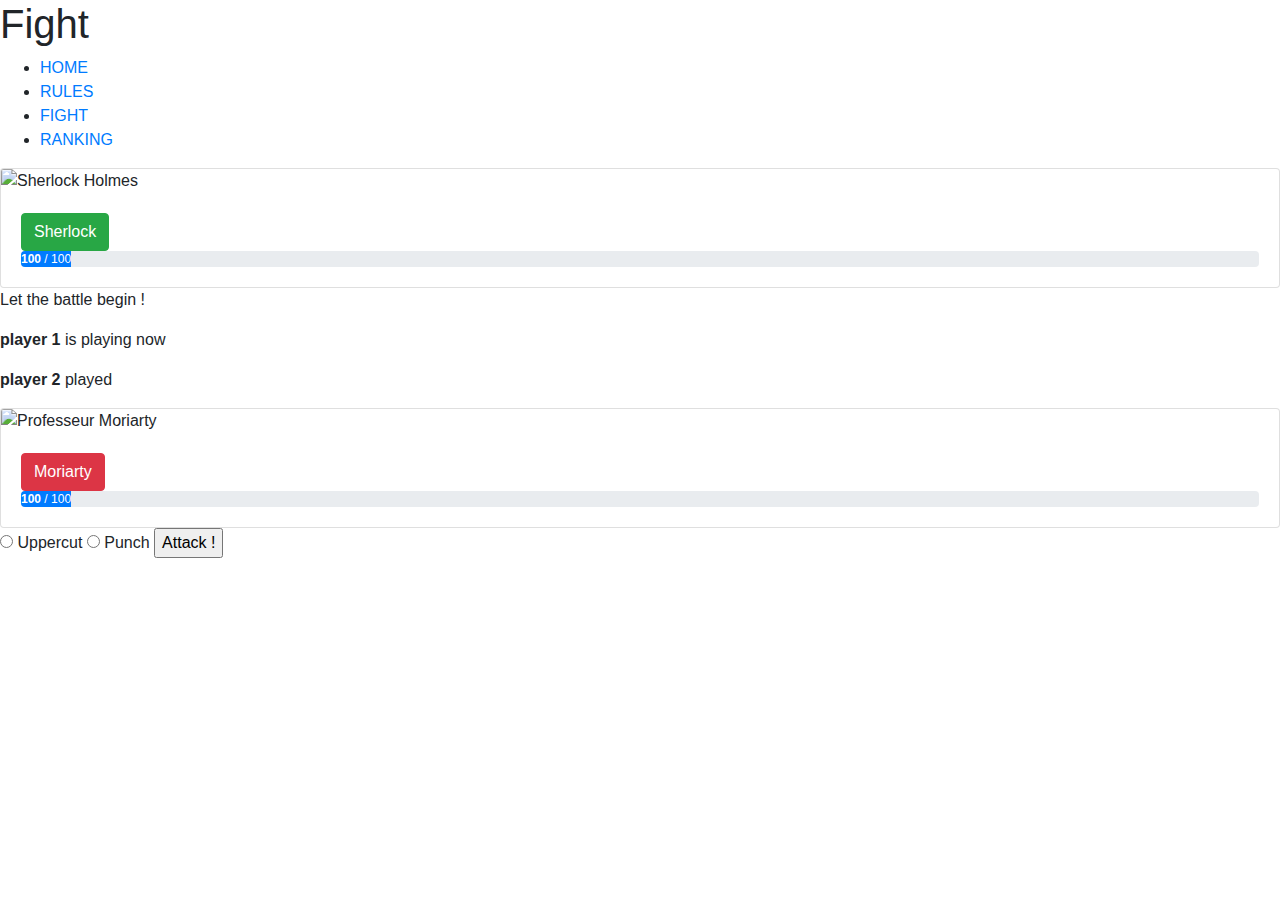
==== bakerStreetFighter/src/main/resources/templates/fight.html @ 4b17c455 "delete JS script balis useless in html" ====
<!doctype html>
<html lang="en">
  <head>
    <meta charset="utf-8">
    <meta name="viewport" content="width=device-width, initial-scale=1, shrink-to-fit=no">

    <link rel="stylesheet" href="https://stackpath.bootstrapcdn.com/bootstrap/4.3.1/css/bootstrap.min.css" integrity="sha384-ggOyR0iXCbMQv3Xipma34MD+dH/1fQ784/j6cY/iJTQUOhcWr7x9JvoRxT2MZw1T" crossorigin="anonymous">
    <link rel="stylesheet" href="../CSS/style.css">
    <link href="https://fonts.googleapis.com/css?family=IM+Fell+English+SC&display=swap" rel="stylesheet">

    <title>Fight</title>
  </head>

  <body>
    <div class="fight_container">

      <h1>Fight</h1>

      <header>
        <nav class="main_menu">
          <ul>
            <li class="dashed_border bg_black_rgba">
              <a href="/" class="green_yellow">HOME</a>
            </li>
            <li class="dashed_border bg_black_rgba">
              <a href="/rules" class="green_yellow">RULES</a>
            </li>
            <li class="dashed_border bg_black_rgba">
              <a href="/fight" class="green_yellow">FIGHT</a>
            </li>
            <li class="dashed_border bg_black_rgba">
              <a href="/ranking" class="green_yellow">RANKING</a>
            </li>
          </ul>
        </nav>
      </header>

      <section class="fight">
        <div class="card">
          <img src="../IMG/sherlock.jpg" class="card-img-top" alt="Sherlock Holmes">
          <div class="card-body">
              <button type="button" class="btn btn-success">Sherlock</button>
              <div class="progress">
                <div class="progress-bar" role="progressbar"><span><strong th:text="${lifeP1}">100</strong> / 100</span></div>
              </div>
          </div>
        </div>

        <div class="description green_yellow dashed_border bg_black_rgba">
          <p>Let the battle begin !</p>
          <p><strong th:text="${currentPlayer}">player 1</strong> is playing now</p>
          <p><strong th:text="${currentOppenent}">player 2</strong> played</p>

        </div>

        <div class="card">
          <img src="../IMG/moriarty_profil.jpg" class="card-img-top" alt="Professeur Moriarty">
          <div class="card-body">
              <button type="button" class="btn btn-danger">Moriarty</button>
              <div class="progress">
                <div class="progress-bar" role="progressbar"><span><strong th:text="${lifeP2}">100</strong> / 100</span></div>
              </div>
          </div>
        </div>
      </section>

      <form action="/fight" method="POST" class="dashed_border green_yellow bg_black_rgba">
        <input type="radio" id="uppercut" name="attack" value="uppercut">
        <label for="uppercut">Uppercut</label>  
        <input type="radio" id="punch" name="attack" value="punch">
        <label for="punch">Punch</label>
        <input type="submit" value="Attack !">
      </form>

    </div>
  </body>
</html>
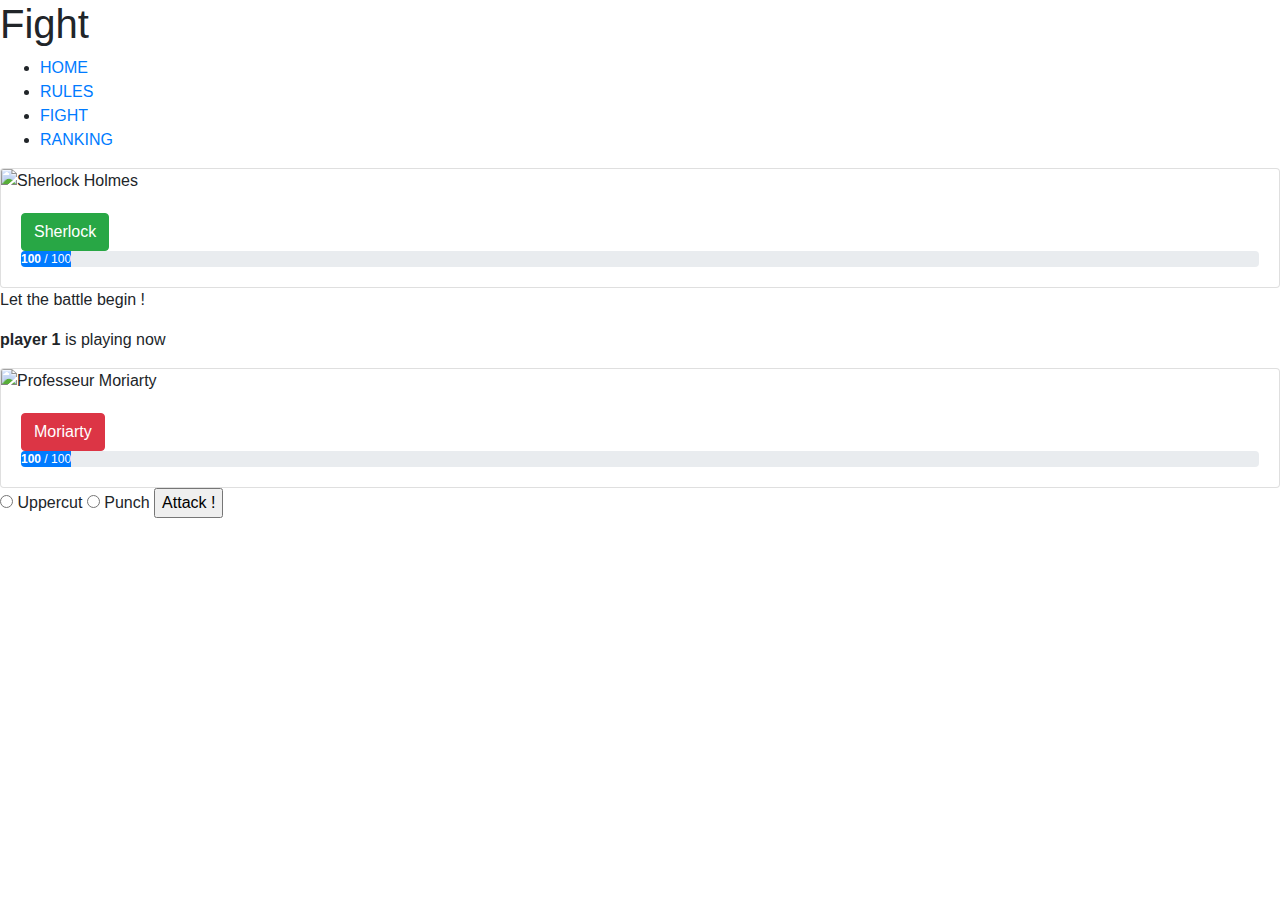
==== commit a4fb09c4: "Merge pull request #11 from WildCodeSchool/winner-bdd" ====
--- a/bakerStreetFighter/src/main/resources/templates/fight.html
+++ b/bakerStreetFighter/src/main/resources/templates/fight.html
@@ -49,8 +49,6 @@
         <div class="description green_yellow dashed_border bg_black_rgba">
           <p>Let the battle begin !</p>
           <p><strong th:text="${currentPlayer}">player 1</strong> is playing now</p>
-          <p><strong th:text="${currentOppenent}">player 2</strong> played</p>
-
         </div>
 
         <div class="card">
@@ -73,5 +71,9 @@
       </form>
 
     </div>
+
+    <script src="https://code.jquery.com/jquery-3.3.1.slim.min.js" integrity="sha384-q8i/X+965DzO0rT7abK41JStQIAqVgRVzpbzo5smXKp4YfRvH+8abtTE1Pi6jizo" crossorigin="anonymous"></script>
+    <script src="https://cdnjs.cloudflare.com/ajax/libs/popper.js/1.14.7/umd/popper.min.js" integrity="sha384-UO2eT0CpHqdSJQ6hJty5KVphtPhzWj9WO1clHTMGa3JDZwrnQq4sF86dIHNDz0W1" crossorigin="anonymous"></script>
+    <script src="https://stackpath.bootstrapcdn.com/bootstrap/4.3.1/js/bootstrap.min.js" integrity="sha384-JjSmVgyd0p3pXB1rRibZUAYoIIy6OrQ6VrjIEaFf/nJGzIxFDsf4x0xIM+B07jRM" crossorigin="anonymous"></script>
   </body>
 </html>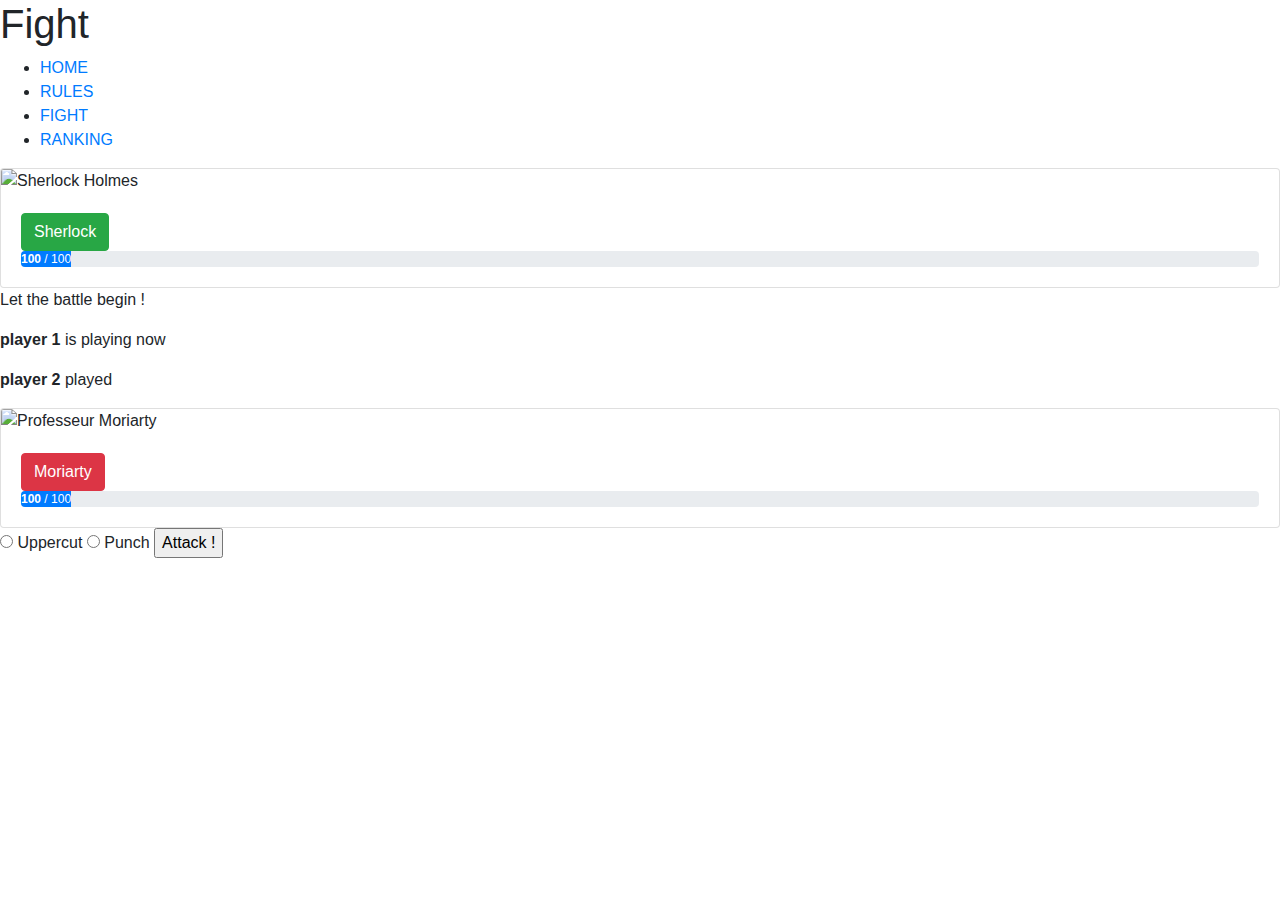
==== commit 6d1cc634: "add script balise" ====
--- a/bakerStreetFighter/src/main/resources/templates/fight.html
+++ b/bakerStreetFighter/src/main/resources/templates/fight.html
@@ -49,6 +49,8 @@
         <div class="description green_yellow dashed_border bg_black_rgba">
           <p>Let the battle begin !</p>
           <p><strong th:text="${currentPlayer}">player 1</strong> is playing now</p>
+          <p><strong th:text="${currentOppenent}">player 2</strong> played</p>
+
         </div>
 
         <div class="card">
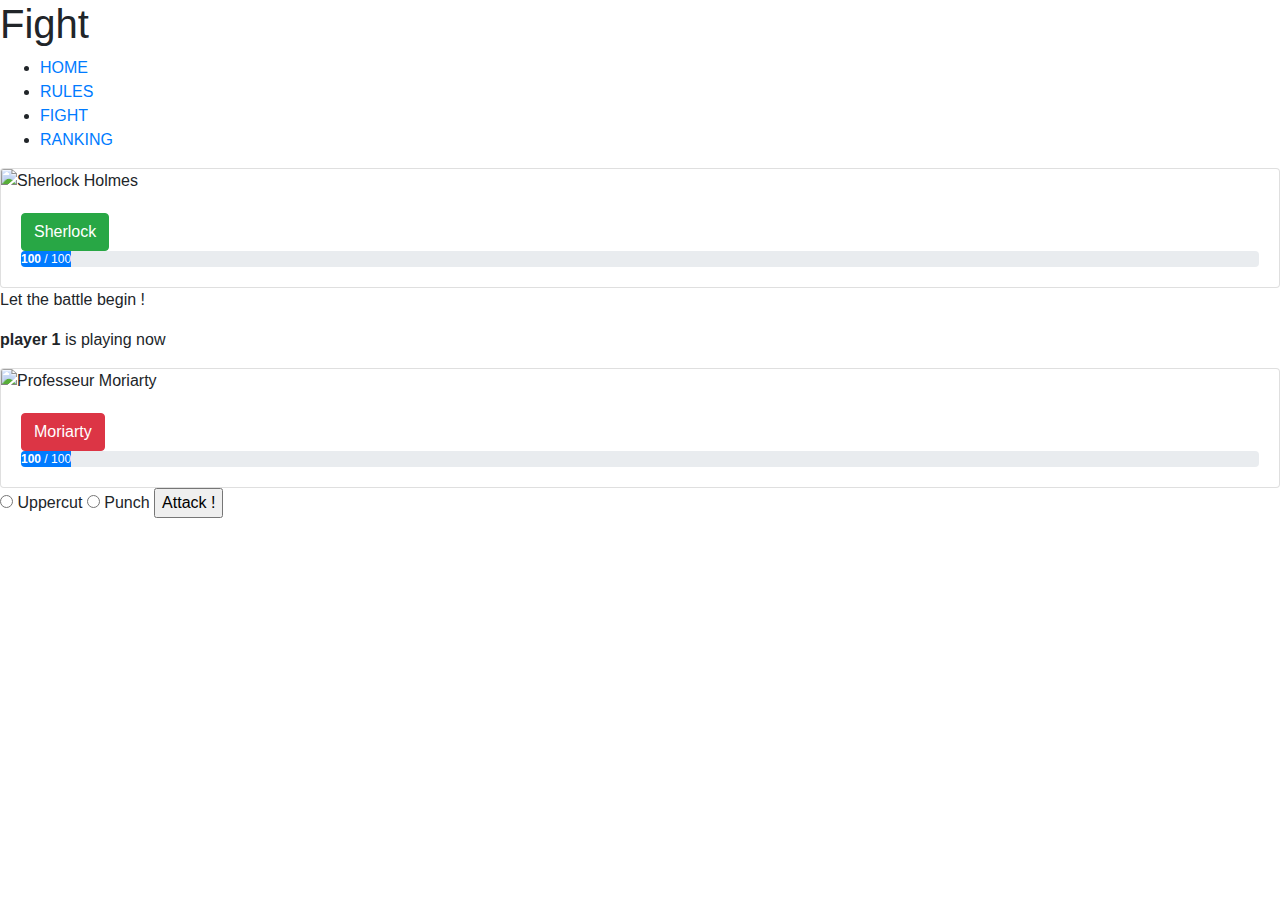
==== commit 7ee16425: "Merge pull request #13 from WildCodeSchool/dev" ====
--- a/bakerStreetFighter/src/main/resources/templates/fight.html
+++ b/bakerStreetFighter/src/main/resources/templates/fight.html
@@ -49,8 +49,6 @@
         <div class="description green_yellow dashed_border bg_black_rgba">
           <p>Let the battle begin !</p>
           <p><strong th:text="${currentPlayer}">player 1</strong> is playing now</p>
-          <p><strong th:text="${currentOppenent}">player 2</strong> played</p>
-
         </div>
 
         <div class="card">
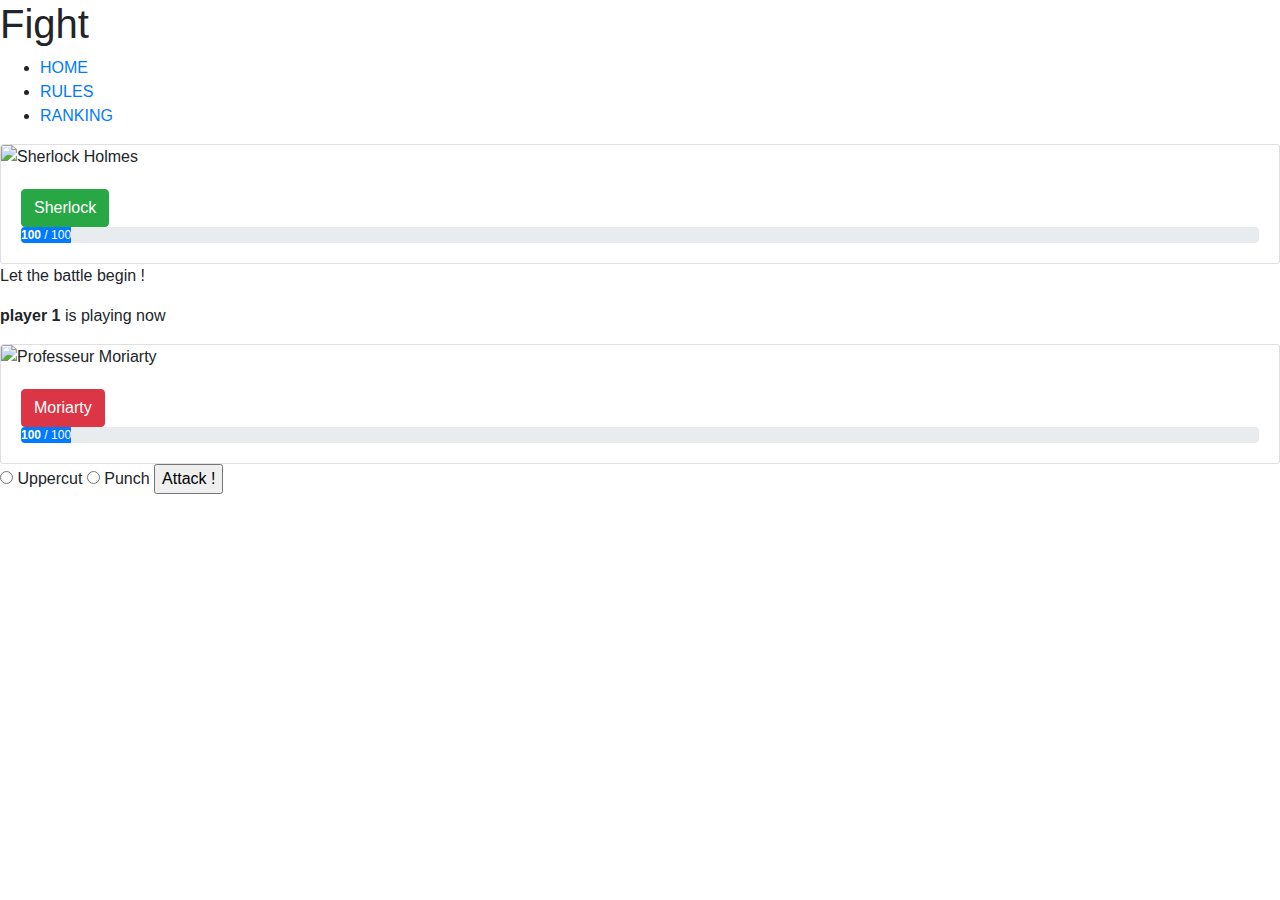
==== commit eb9d51ad: "delete section useless in menu for each pages" ====
--- a/bakerStreetFighter/src/main/resources/templates/fight.html
+++ b/bakerStreetFighter/src/main/resources/templates/fight.html
@@ -24,9 +24,6 @@
             </li>
             <li class="dashed_border bg_black_rgba">
               <a href="/rules" class="green_yellow">RULES</a>
-            </li>
-            <li class="dashed_border bg_black_rgba">
-              <a href="/fight" class="green_yellow">FIGHT</a>
             </li>
             <li class="dashed_border bg_black_rgba">
               <a href="/ranking" class="green_yellow">RANKING</a>
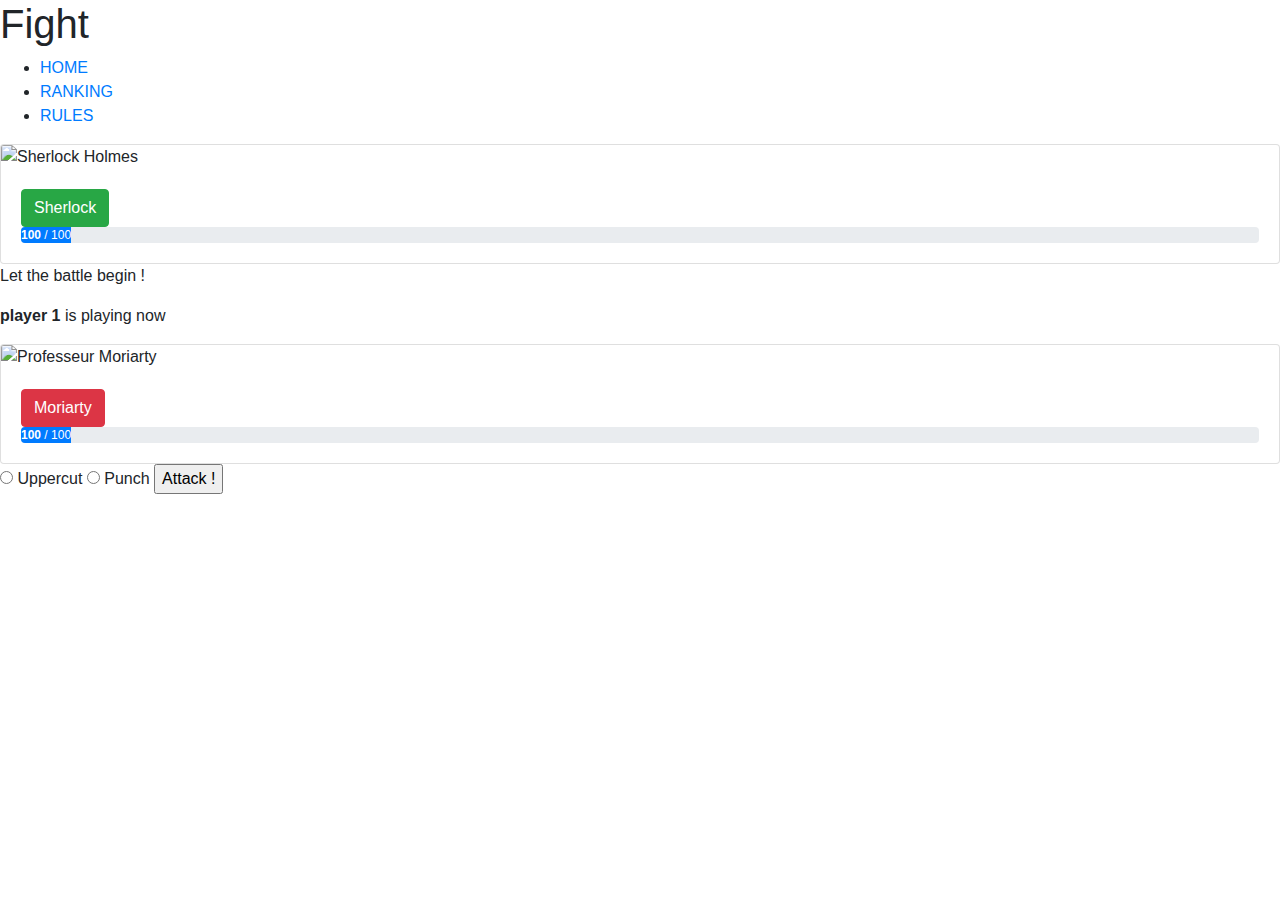
==== commit 46a4efca: "add menu effect on all pages + change order menu for each pages" ====
--- a/bakerStreetFighter/src/main/resources/templates/fight.html
+++ b/bakerStreetFighter/src/main/resources/templates/fight.html
@@ -23,10 +23,10 @@
               <a href="/" class="green_yellow">HOME</a>
             </li>
             <li class="dashed_border bg_black_rgba">
-              <a href="/rules" class="green_yellow">RULES</a>
+              <a href="/ranking" class="green_yellow">RANKING</a>
             </li>
             <li class="dashed_border bg_black_rgba">
-              <a href="/ranking" class="green_yellow">RANKING</a>
+              <a href="/rules" class="green_yellow">RULES</a>
             </li>
           </ul>
         </nav>
@@ -69,8 +69,5 @@
 
     </div>
 
-    <script src="https://code.jquery.com/jquery-3.3.1.slim.min.js" integrity="sha384-q8i/X+965DzO0rT7abK41JStQIAqVgRVzpbzo5smXKp4YfRvH+8abtTE1Pi6jizo" crossorigin="anonymous"></script>
-    <script src="https://cdnjs.cloudflare.com/ajax/libs/popper.js/1.14.7/umd/popper.min.js" integrity="sha384-UO2eT0CpHqdSJQ6hJty5KVphtPhzWj9WO1clHTMGa3JDZwrnQq4sF86dIHNDz0W1" crossorigin="anonymous"></script>
-    <script src="https://stackpath.bootstrapcdn.com/bootstrap/4.3.1/js/bootstrap.min.js" integrity="sha384-JjSmVgyd0p3pXB1rRibZUAYoIIy6OrQ6VrjIEaFf/nJGzIxFDsf4x0xIM+B07jRM" crossorigin="anonymous"></script>
   </body>
 </html>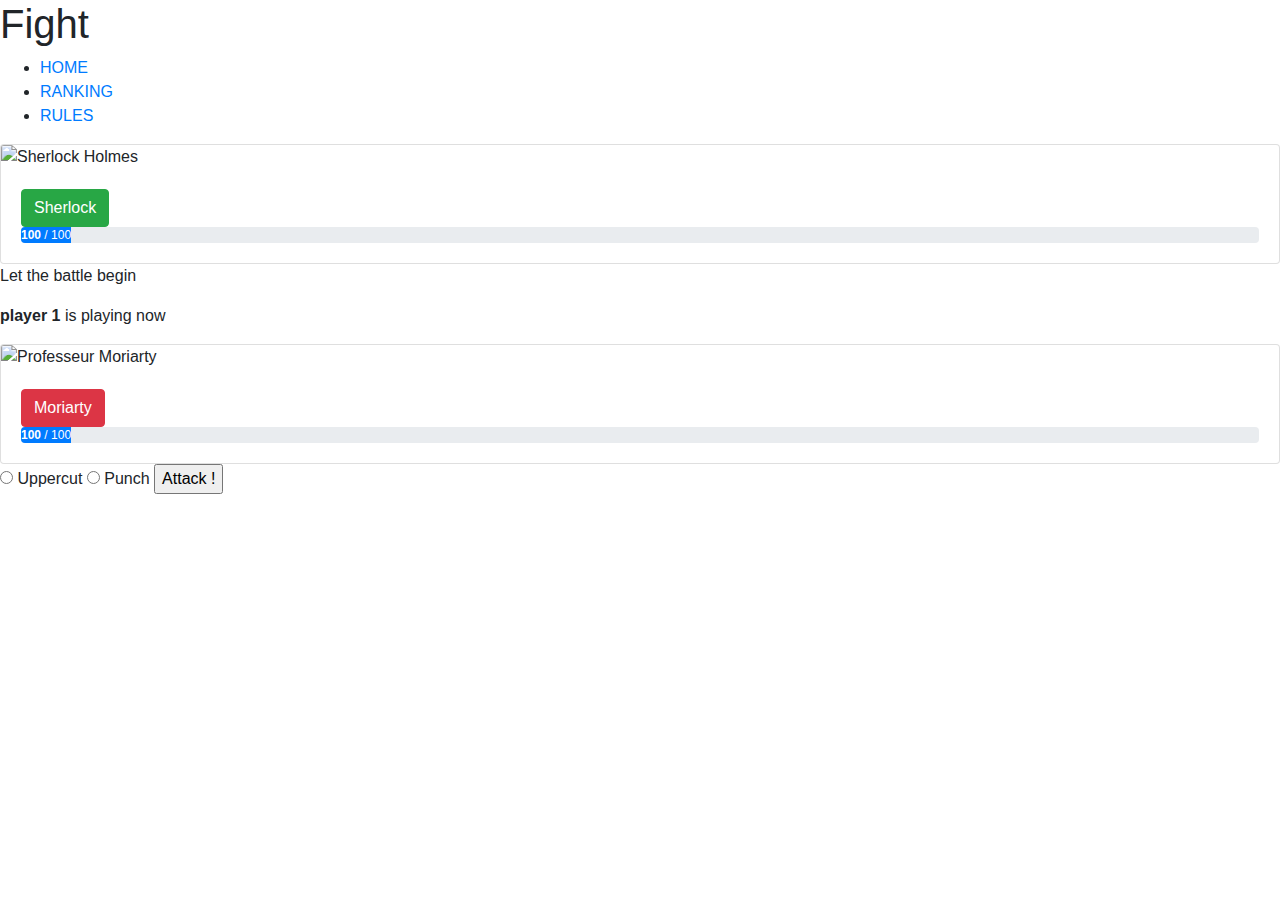
==== commit eaace18b: "Merge pull request #17 from WildCodeSchool/dialogue-attacks" ====
--- a/bakerStreetFighter/src/main/resources/templates/fight.html
+++ b/bakerStreetFighter/src/main/resources/templates/fight.html
@@ -44,7 +44,7 @@
         </div>
 
         <div class="description green_yellow dashed_border bg_black_rgba">
-          <p>Let the battle begin !</p>
+            <p th:text="${message}">Let the battle begin</p>
           <p><strong th:text="${currentPlayer}">player 1</strong> is playing now</p>
         </div>
 
